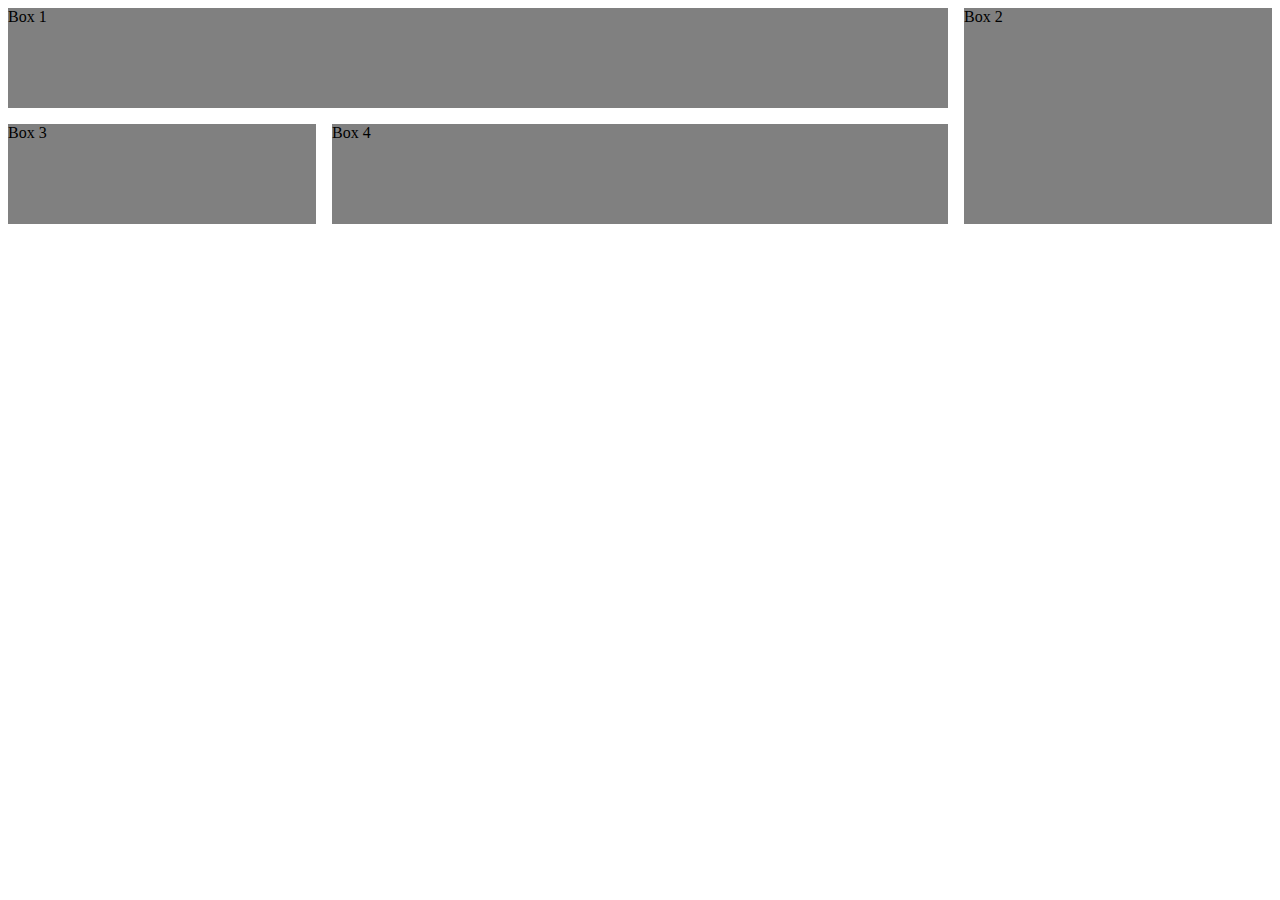
==== kitas.html @ d13f7e1f "Pavyko" ====
<!DOCTYPE html>
<html lang="en">
<head>
    <meta charset="UTF-8">
    <meta http-equiv="X-UA-Compatible" content="IE=edge">
    <meta name="viewport" content="width=device-width, initial-scale=1.0">
    <link rel="stylesheet" href="styles.css">
    <title>Document</title>
</head>
<body>
    <div class="container">
        <div class="grid box-1">Box 1</div>
        <div class="grid box-2">Box 2</div>
        <div class="grid box-3">Box 3</div>
        <div class="grid box-4">Box 4</div>
    </div>
    
</body>
</html>
---- styles.css ----
.container {
    display: grid;
    grid-template-columns: 1fr 2fr 1fr;
    grid-auto-rows: minmax(100px, auto);
    grid-gap: 1em;
}

.grid {

    background-color: grey;
   

}
.box-1 {
    grid-column: 1/3;
    grid-template-rows: 1/3;
}
.box-2 {
    grid-column: 3;
    grid-row: 1/3
}
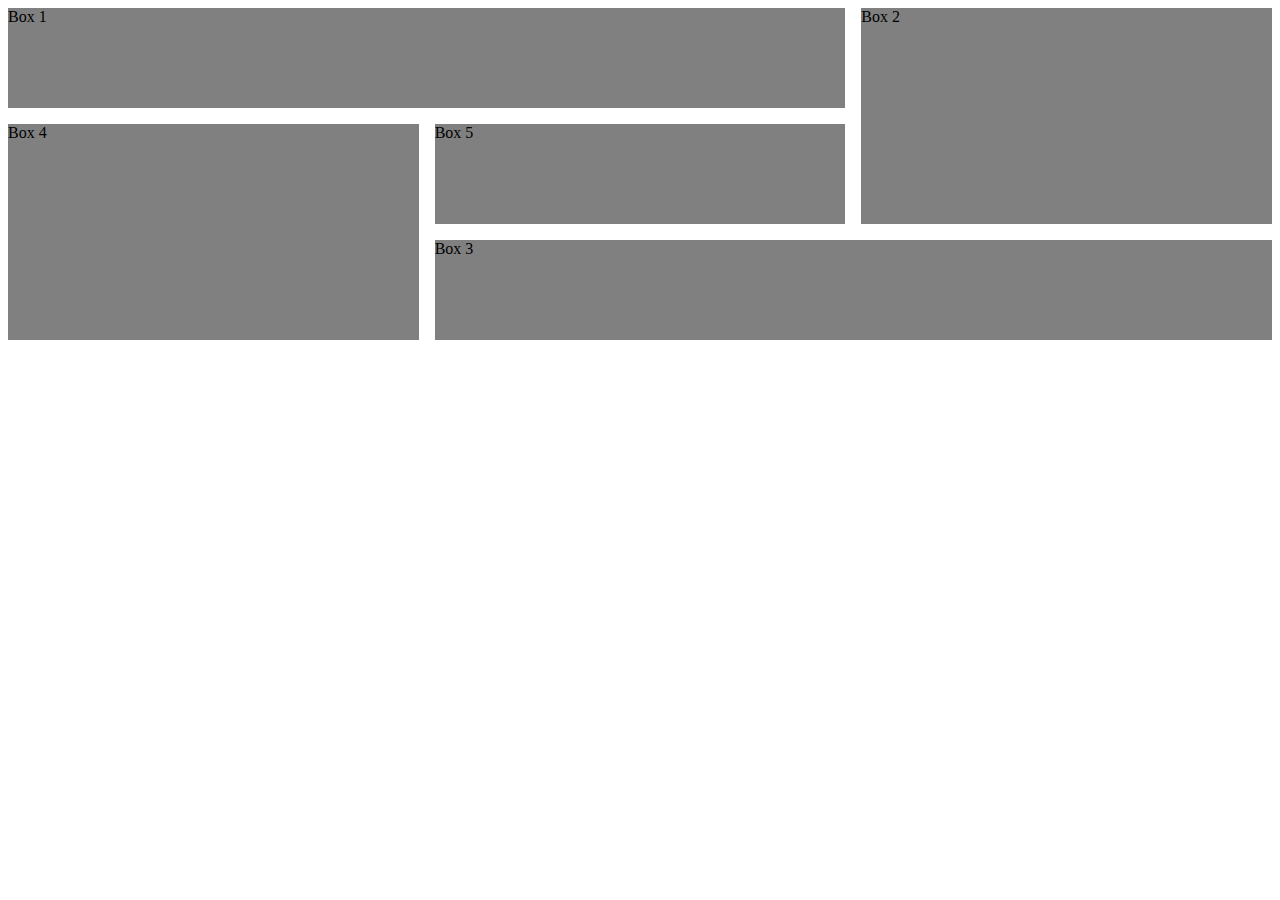
==== commit 5c564527: "Galutinis" ====
--- a/kitas.html
+++ b/kitas.html
@@ -13,6 +13,7 @@
         <div class="grid box-2">Box 2</div>
         <div class="grid box-3">Box 3</div>
         <div class="grid box-4">Box 4</div>
+        <div class="grid box-5">Box 5</div>
     </div>
     
 </body>
--- a/styles.css
+++ b/styles.css
@@ -1,7 +1,8 @@
 .container {
     display: grid;
-    grid-template-columns: 1fr 2fr 1fr;
+    grid-template-columns: 1fr 1fr 1fr;
     grid-auto-rows: minmax(100px, auto);
+    grid-auto-columns: minmax(100px, auto);
     grid-gap: 1em;
 }
 
@@ -9,13 +10,28 @@
 
     background-color: grey;
    
+   
 
 }
 .box-1 {
     grid-column: 1/3;
-    grid-template-rows: 1/3;
+    grid-row: 1;
 }
 .box-2 {
     grid-column: 3;
     grid-row: 1/3
+}
+.box-3 {
+    grid-column:2/4;
+    grid-row:3;
+   
+}
+.box-4 {
+    grid-column: 1;
+    grid-row: 2/4
+}
+.box-5 {
+    grid-column: 2;
+    grid-row:2;
+
 }